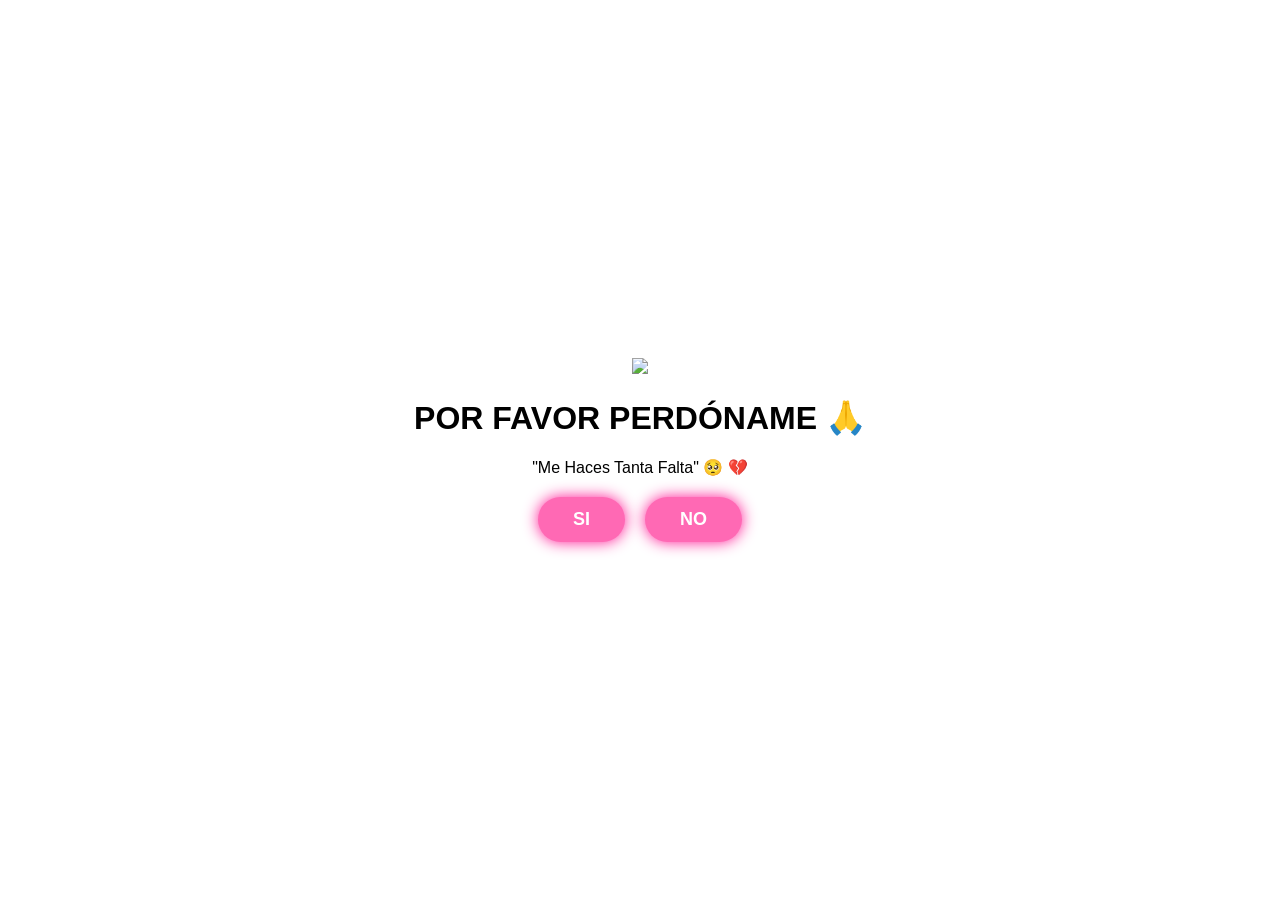
==== no1.html @ 9b468a04 "Add files via upload" ====
﻿<!DOCTYPE html>
<html lang="es">
<head>
    <meta charset="UTF-8">
    <meta name="viewport" content="width=device-width, initial-scale=1.0">
    <link rel="stylesheet" href="style.css">
    <title>Piénsatelo...</title>
</head>
<body>
    <div class="container">
        <img src="https://media.tenor.com/610913781603623565/tenor.gif" width="200">
        <h1>POR FAVOR PERDÓNAME 🙏</h1>
        <p>"Me Haces Tanta Falta" 🥺 💔</p>
        <div class="btn">
            <a href="si.html">SI</a>
            <a href="no2.html">NO</a>
        </div>
    </div>
</body>
</html>
---- style.css ----
body {
    display: flex;
    align-items: center;
    justify-content: center;
    height: 100vh;
    margin: 0;
    font-family: 'Arial', sans-serif;
    background-color: #fff;
    text-align: center;
}

.container {
    padding: 20px;
}

.btn {
    margin-top: 20px;
    display: flex;
    justify-content: center;
    gap: 20px;
}

a, button {
    text-decoration: none;
    font-weight: bold;
    padding: 12px 35px;
    border-radius: 30px;
    border: none;
    color: white;
    background-color: #ff69b4; /* Rosa */
    box-shadow: 0 0 15px #ff1493; /* Brillo rosa de las im�genes */
    cursor: pointer;
    font-size: 18px;
}

#btn-random {
    position: absolute;
}
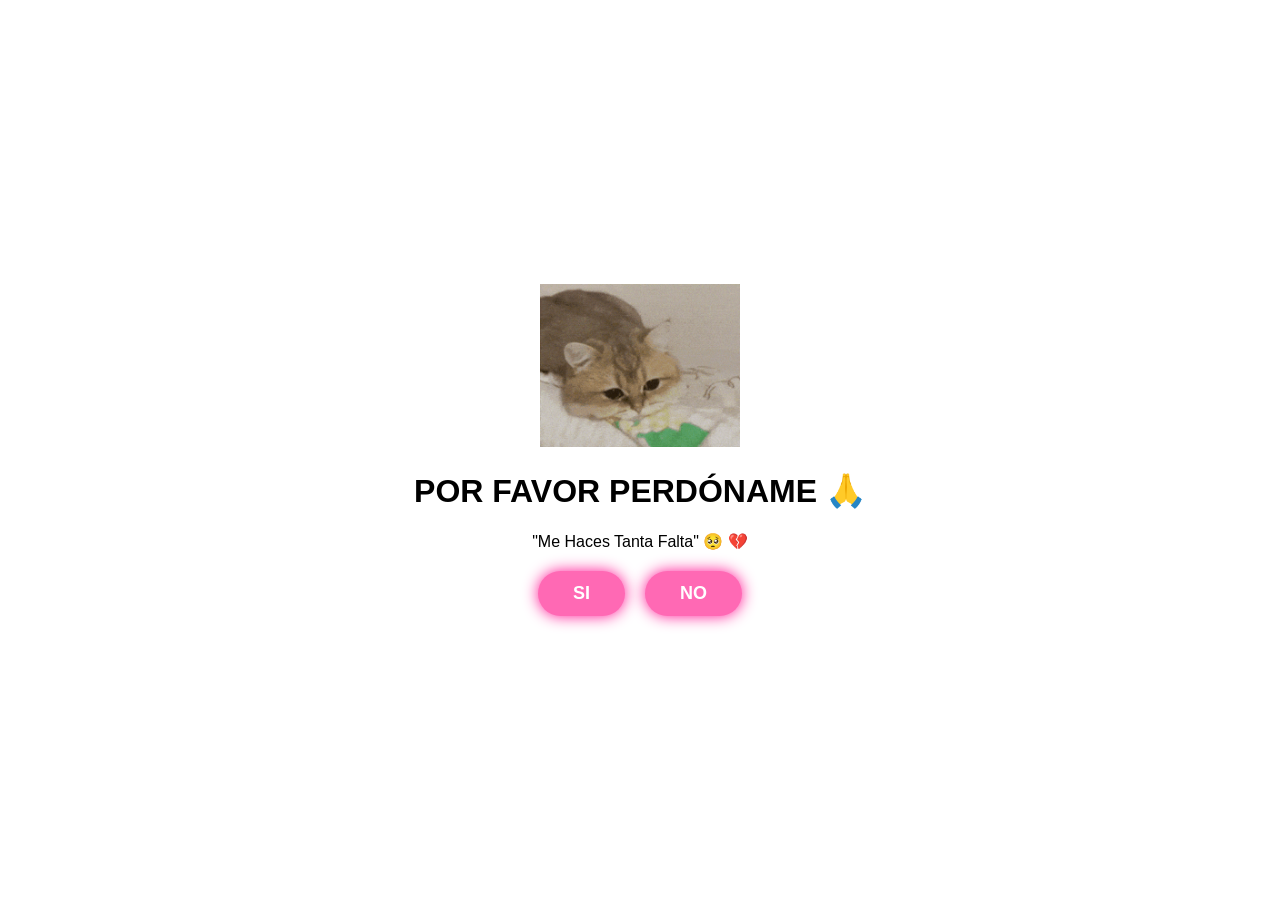
==== commit 83ae1dd2: "Add files via upload" ====
--- a/no1.html
+++ b/no1.html
@@ -7,14 +7,36 @@
     <title>Piénsatelo...</title>
 </head>
 <body>
+
+    <!-- 🎵 AUDIO -->
+    <audio id="musica" autoplay loop muted>
+        <source src="audio.mp3" type="audio/mpeg">
+    </audio>
+
     <div class="container">
-        <img src="https://media.tenor.com/610913781603623565/tenor.gif" width="200">
+        <img src="gato2.gif" width="200">
         <h1>POR FAVOR PERDÓNAME 🙏</h1>
         <p>"Me Haces Tanta Falta" 🥺 💔</p>
+
         <div class="btn">
             <a href="si.html">SI</a>
             <a href="no2.html">NO</a>
         </div>
     </div>
+
+    <!-- ⚡ ACTIVAR AUDIO -->
+    <script>
+        const audio = document.getElementById("musica");
+
+        function activarAudio() {
+            audio.muted = false;
+            audio.volume = 0.3;
+            audio.play();
+        }
+
+        document.addEventListener("click", activarAudio);
+        document.addEventListener("mousemove", activarAudio, { once: true });
+    </script>
+
 </body>
 </html>
